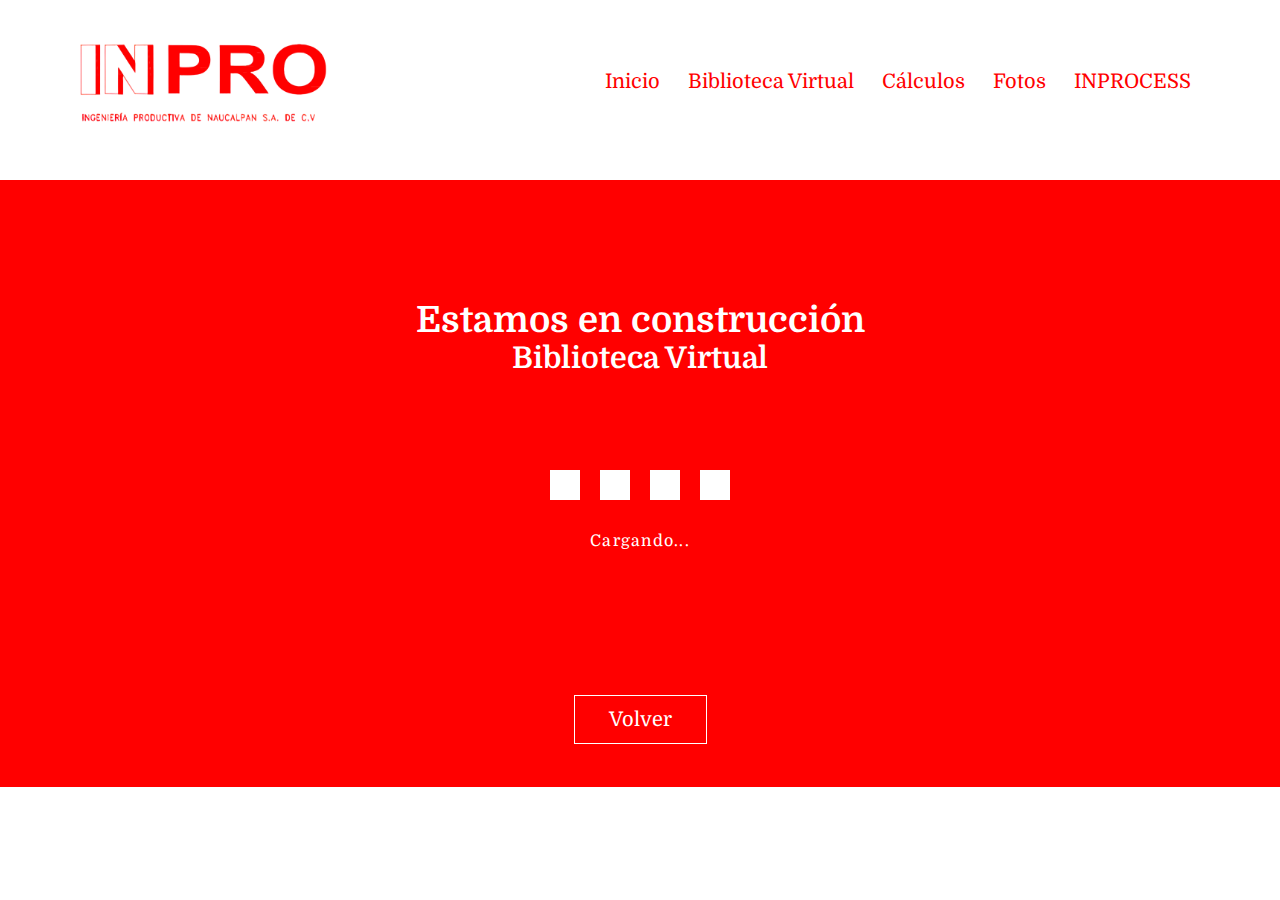
==== biblio.html @ 64826b33 "Add files via upload" ====
<!DOCTYPE html>
<html>
<head>
	<meta name="viewport" content="with=device-with, initial-scale=1.0">
	<title>INPRO Satelite</title>
	<link rel="stylesheet" href="estilo.css">
	<link rel="preconnect" href="https://fonts.googleapis.com"><link rel="preconnect" href="https://fonts.gstatic.com" crossorigin><link href="https://fonts.googleapis.com/css2?family=Domine:wght@600&display=swap" rel="stylesheet">
	<link rel="stylesheet" href="https://stackpath.bootstrapcdn.com/font-awesome/4.7.0/css/font-awesome.min.css">
<body>
	<section class="sub-header">
		<nav>
			<a href="indice.html"><img src="imagenes/INPROr.png"></a>
			<div class="nav-links" id="navLinks">
				<i class="fa fa-times" onclick="hideMenu()"></i>
				<ul>
					<li><a href="index.html">Inicio<a/></li>
					<li><a href="biblio.html">Biblioteca Virtual<a/></li>
					<li><a href="calc.html">Cálculos<a/></li>
					<li><a href="pics.html">Fotos<a/></li>
					<li><a href="inprocess.html">INPROCESS<a/></li>
				</ul>
			</div>
			<i class="fa fa-bars" onclick="showMenu()"></i>
		</nav>
	</section>
	<section class="biblio">
		<h1>Estamos en construcción</h1>
		<h2>Biblioteca Virtual</h2>
		<div id="contenedor">
		<div class="contenedor-loader">
		   	<div class="loader1"></div>
			<div class="loader2"></div>
		   	<div class="loader3"></div>
		   	<div class="loader4"></div>
 		</div>
	 	<div class="cargando">Cargando...</div>  
		</div>
	</section>
	<section class="back">
		<a href="index.html" class="back-btn">Volver</a>
	</section>
	<!------JavaScript para mostrar Menú lateral en celular------>
	<script>
		var navLinks = document.getElementById("navLinks");
		function showMenu(){
			navLinks.style.right = "0";
		}
		function hideMenu(){
			navLinks.style.right = "-220px";
		}
	</script>
</body>
</html>
---- estilo.css ----
*{
	margin: 0;
	padding: 0;
	font-family: 'Domine', serif;	/*Tipografia del sitio web*/
}

/*Se coloca la imagen de fondo y el estilo del mismo*/
/*-------Menú principal-------*/
.header{
	min-height: 100vh;
	width: 100%;
	background-image: linear-gradient(rgba(250,250,250,0.5),rgba(250,250,250,0.5)),url(imagenes/Torresr.png);
	background-position: center;
	background-size: cover;
	position: relative;
}
/*nav es comando de navegación y posicionamiento de los elementos en el sitio */
nav{
	display: flex;
	padding: 2% 6%;
	justify-content: space-between;
	align-items: center;
}
nav img{
	width: 250px;
}
.nav-links{
	flex: 1;
	text-align: right;
}
.nav-links ul li{
	list-style: none;
	display: inline-block;
	padding: 8px 12px;
	position: relative;
}
.nav-links ul li a{
	color: #ff0000;
	text-decoration: none;
	font-size: 20px;
}
.nav-links ul li::before{
	content: '';
	width: 0%;
	height: 2px;
	background: #f44336;
	display: block;
	margin: auto;
	transition: 0.3s;
}
.nav-links ul li::after{
	content: '';
	width: 0%;
	height: 2px;
	background: #f44336;
	display: block;
	margin: auto;
	transition: 0.3s;
}
.nav-links ul li:hover::before{
	width: 100%;
}
.nav-links ul li:hover::after{
	width: 100%;
}
.text-box{
	width: 90%
	color: #fff;
	position: absolute;
	top: 50%;
	left: 50%;
	transform: translate(-50%,-50%);
	text-align: center;
}
.text-box h1{
	font-size: 62px;
	color: #ff0000;
}
.text-box p{
	margin: 10px 0 40px;
	font-size: 30px;
}
.hero-btn{
	display: inline-block;
	text-decoration: none;
	color: #ff0000;
	border: 1px solid #ff0000;
	padding: 12px 34px;
	font-size: 20px;
	background: transparent;
	position: relative;
	cursor: pointer;
}
.hero-btn:hover{
	border: 1px solid #f44336;
	background: #f44336;
	color: #ffffff;
	transition: 0.3s;
}
nav .fa{
	display: none;
}

/*-------Sub-menú-------*/

.sub-header{
	height: 20vh;
	width: 100%;
	background: #fff;
	background-position: center;
	background-size: cover;
}

#contenedor{ 
	background-color: #ff0000; 
	display: grid;
	place-content: center;
	height: 30vh;
	color: #000;
}
.cargando{
	text-align: center;
	position: relative; 
	color: #FFF;
	margin-top: 2em;
	letter-spacing: 0.08em;
}

.contenedor-loader{  
    width: 180px;
    height: 30px;
    display: flex;
    flex-wrap: wrap;
    align-items: flex-end;
    justify-content: space-between;
    margin: 0 auto; 
}
.contenedor-loader div{ 
  width: 30px;
  height: 30px;
  background-color: #FFF;
  animation: salto 1s alternate
    infinite;
}
.contenedor-loader div:nth-child(2){ 
  animation-delay: 0.20s; 
}
.contenedor-loader div:nth-child(3){ 
  animation-delay: 0.40s; 
}
.contenedor-loader div:nth-child(4){ 
  animation-delay: 0.60s; 
}
@keyframes salto {
    from {
        opacity: 1;
    }
    to{
         opacity: 0;
    }
}

/*-------Boton atrás-------*/

.back{
	height: 15vh;
	margin: auto;
	background: #ff0000;
	text-align: center;
	padding-top: 2px;
	align-items: center;
	display: flex;
	justify-content: center;
}
.back-btn{
	display: inline-block;
	text-decoration: none;
	color: #ffffff;
	border: 1px solid #ffffff;
	padding: 12px 34px;
	font-size: 20px;
	background: transparent;
	position: relative;
	cursor: pointer;
}
.back-btn:hover{
	border: 1px solid #ffffff;
	background: #ececec;
	color: #ff0000;
	border: 1px solid #ff0000;
	transition: 0.3s;
}

/*-------Construccion-------*/

.construccion{
	height: 50vh;
	margin: auto;
	background: #ff0000;
	text-align: center;
	padding-top: 20px;
}
.construccion h1{
	margin-top: 100px;
	font-size: 36px;
	font-weight: 600px;
	color: #ffffff;
}
.construccion p{
	color: #ffffff;
	font-size: 14px;
	font-weight: 300px;
	line-height: 2px;
	padding: 50px;
}

/*-------Biblioteca Virtual-------*/

.biblio{
	height: 50vh;
	margin: auto;
	background: #ff0000;
	text-align: center;
	padding-top: 20px;
}
.biblio h1{
	margin-top: 100px;
	font-size: 36px;
	font-weight: 600px;
	color: #ffffff;
}
.biblio h2{
	font-size: 30px;
	font-weight: 600px;
	color: #ffffff;
}
.biblio p{
	color: #ffffff;
	font-size: 14px;
	font-weight: 300px;
	line-height: 2px;
	padding: 50px;
}

/*-------Cálculos eléctricos-------*/

.calc{
	height: 50vh;
	margin: auto;
	background: #ff0000;
	text-align: center;
	padding-top: 20px;
}
.tablacalc{
	display: none;
	height: auto;
	margin: 10px;
	background: #ffffff;
	text-align: center;
	padding-top: 2px;
}
.preloader{
	height: 100vh;
	width: 100%;
	overflow: hidden;
	background-color: #ff0000;
	position: absolute;
	align-items: center;
	display: flex;
	justify-content: center;
}
#myExcelDiv{
  	width: 30%;
  	margin: 0 auto;
}
.tablacalc h1{
	margin-top: 10PX;
	font-size: 36px;
	font-weight: 600px;
	color: #ff0000;
}
.tablacalc h2{
	font-size: 30px;
	font-weight: 600px;
	color: #ff0000;
}
.tablacalc p{
	color: #000000;
	font-size: 18px;
	font-weight: 300px;
	padding: 50px;
}
/*-------Fotografías-------*/

.pics{
	height: 50vh;
	margin: auto;
	background: #ff0000;
	text-align: center;
	padding-top: 20px;
}
.pics h1{
	margin-top: 100px;
	font-size: 36px;
	font-weight: 600px;
	color: #ffffff;
}
.pics h2{
	font-size: 30px;
	font-weight: 600px;
	color: #ffffff;
}
.pics p{
	color: #ffffff;
	font-size: 14px;
	font-weight: 300px;
	line-height: 2px;
	padding: 50px;
}

/*-------INPROCESS-------*/

.inprocess{
	height: 50vh;
	margin: auto;
	background: #ff0000;
	text-align: center;
	padding-top: 20px;
}
.inprocess h1{
	margin-top: 100px;
	font-size: 36px;
	font-weight: 600px;
	color: #ffffff;
}
.inprocess h2{
	font-size: 30px;
	font-weight: 600px;
	color: #ffffff;
}
.inprocess p{
	color: #ffffff;
	font-size: 14px;
	font-weight: 300px;
	line-height: 2px;
	padding: 50px;
}



/*-------Vista de celular-------*/

@media(max-width: 700px){
	.text-box h1{
		font-size: 25px;
	}
		.text-box p{
		font-size: 15px;
	}
	.nav-links ul li{
		display: block;
	}
	.header{
		min-height: 100vh;
		width: 100%;
		background-image: linear-gradient(rgba(250,250,250,0.7),rgba(250,250,250,0.7)),url(imagenes/Torresrmobile.png);
		background-position: center;
		background-size: cover;
		position: relative;
	}
	.nav-links{
		position: absolute;
		background: #ffffff;
		height: 100vh;
		width: 200px;
		top: 0;
		right: -220px;
		text-align: left;
		z-index: 2;
		transition: 1s;
	}
	nav .fa{
		display: block;
		color: #ff0000;
		margin: 10px;
		font-size: 22px;
		cursor: pointer;
	}
	.nav-links ul{
		padding: 20px;
		font-size: 10px;
	}
	.cargando{ 
	  margin-top: 1em;
	  letter-spacing: 0.05em;
	  text-transform: uppercase;
	  font-size: 15px;
	}

	.contenedor-loader{  
	    width: 150px;
	    height: 25px;
	    display: flex;
	    flex-wrap: wrap;
	    align-items: flex-end;
	    justify-content: space-between;
	    margin: 0 auto; 
	}
	.contenedor-loader div{ 
		width: 20px;
	  	height: 20px;
		background-color: #FFF;
		animation: salto 1s alternate
	    infinite;
}
	.construccion h1{
		font-size: 20px;
	}
	.biblio h1{
		font-size: 20px;
	}
	.biblio h2{
		font-size: 15px;
	}
	.calc h1{
		font-size: 20px;
	}
	.calc h2{
		font-size: 15px;
	}
	.pics h1{
		font-size: 20px;
	}
	.pics h2{
		font-size: 15px;
	}
	.inprocess h1{
		font-size: 20px;
	}
	.inprocess h2{
		font-size: 15px;
	}
	#myExcelDiv{
		width: 600px;
		height: 400px;
	}
}
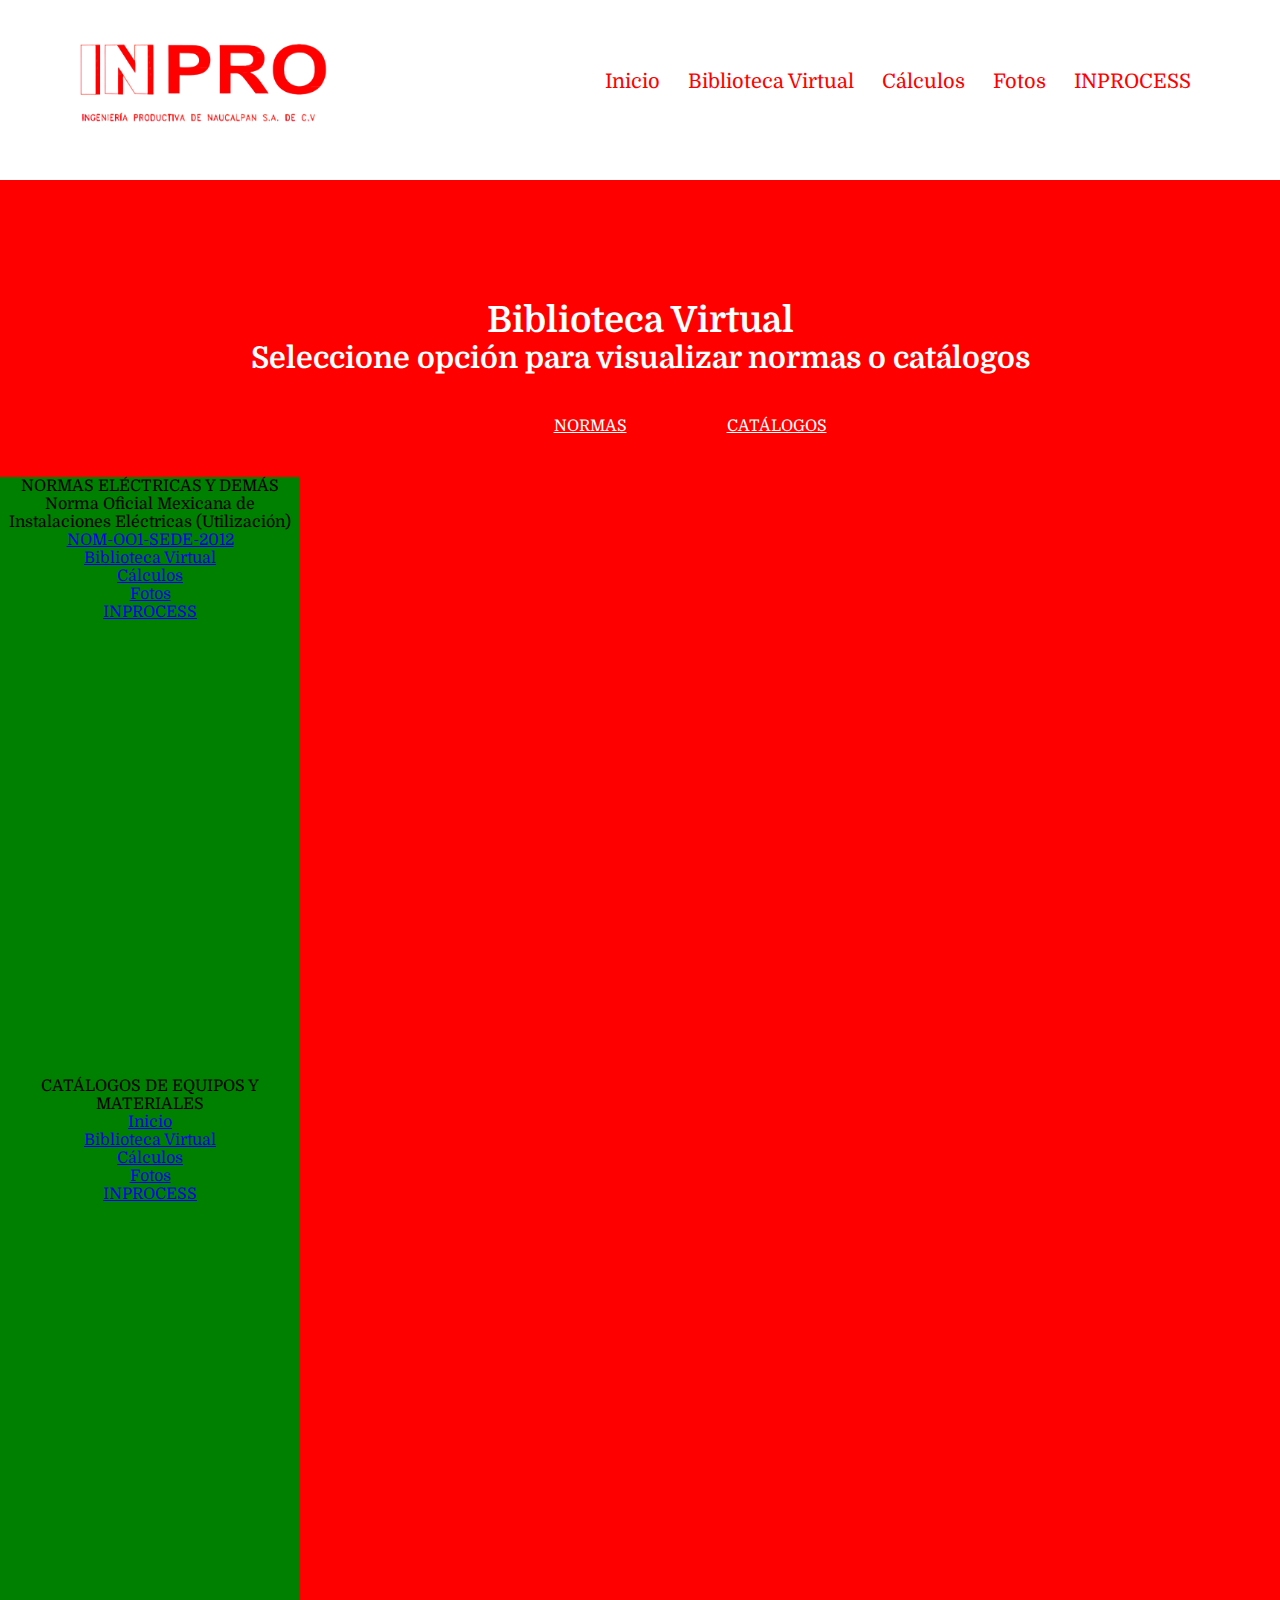
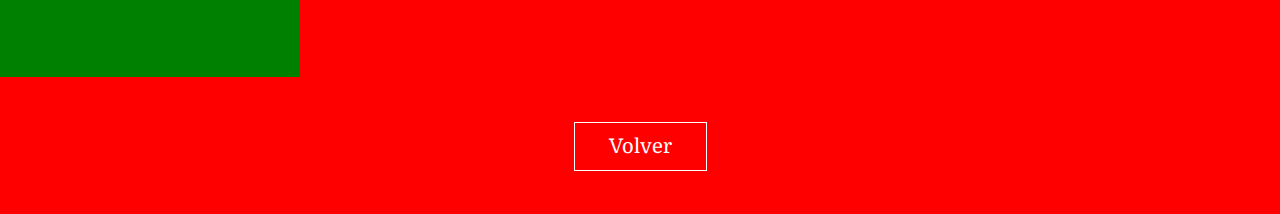
==== commit 877ac96f: "Add files via upload" ====
--- a/biblio.html
+++ b/biblio.html
@@ -6,10 +6,15 @@
 	<link rel="stylesheet" href="estilo.css">
 	<link rel="preconnect" href="https://fonts.googleapis.com"><link rel="preconnect" href="https://fonts.gstatic.com" crossorigin><link href="https://fonts.googleapis.com/css2?family=Domine:wght@600&display=swap" rel="stylesheet">
 	<link rel="stylesheet" href="https://stackpath.bootstrapcdn.com/font-awesome/4.7.0/css/font-awesome.min.css">
+	<script src="https://cdnjs.cloudflare.com/ajax/libs/jquery/3.6.2/jquery.min.js" integrity="sha512-tWHlutFnuG0C6nQRlpvrEhE4QpkG1nn2MOUMWmUeRePl4e3Aki0VB6W1v3oLjFtd0hVOtRQ9PHpSfN6u6/QXkQ==" crossorigin="anonymous" referrerpolicy="no-referrer"></script>
+<style>
+	.txtbiblio { display: flex; justify-content: center; }
+    .mr { margin-right: auto; justify-content: center;}
+</style>
 <body>
 	<section class="sub-header">
 		<nav>
-			<a href="indice.html"><img src="imagenes/INPROr.png"></a>
+			<a href="index.html"><img src="imagenes/INPROr.png"></a>
 			<div class="nav-links" id="navLinks">
 				<i class="fa fa-times" onclick="hideMenu()"></i>
 				<ul>
@@ -24,16 +29,26 @@
 		</nav>
 	</section>
 	<section class="biblio">
-		<h1>Estamos en construcción</h1>
-		<h2>Biblioteca Virtual</h2>
-		<div id="contenedor">
-		<div class="contenedor-loader">
-		   	<div class="loader1"></div>
-			<div class="loader2"></div>
-		   	<div class="loader3"></div>
-		   	<div class="loader4"></div>
- 		</div>
-	 	<div class="cargando">Cargando...</div>  
+		<h1>Biblioteca Virtual</h1>
+		<h2>Seleccione opción para visualizar normas o catálogos</h2>
+		<div class="txtbiblio">
+			<a href="#norm">NORMAS</a>
+			<a href="#cat">CATÁLOGOS</a>
+		</div>
+		<div id="norm"><a hef="#norm"></a>NORMAS ELÉCTRICAS Y DEMÁS
+			<p>Norma Oficial Mexicana de Instalaciones Eléctricas (Utilización)</p>
+			<a href="file:///C:/Users/Equipo%202/Documents/Normas%20y%20catalogos/NOM-001-SEDE-2012.pdf">NOM-OO1-SEDE-2012<a/>
+			<li><a href="biblio.html">Biblioteca Virtual<a/></li>
+			<li><a href="calc.html">Cálculos<a/></li>
+			<li><a href="pics.html">Fotos<a/></li>
+			<li><a href="inprocess.html">INPROCESS<a/></li>
+		</div>
+			<div id="cat"><a hef="#cat"></a>CATÁLOGOS DE EQUIPOS Y MATERIALES
+			<li><a href="index.html">Inicio<a/></li>
+			<li><a href="biblio.html">Biblioteca Virtual<a/></li>
+			<li><a href="calc.html">Cálculos<a/></li>
+			<li><a href="pics.html">Fotos<a/></li>
+			<li><a href="inprocess.html">INPROCESS<a/></li>
 		</div>
 	</section>
 	<section class="back">
@@ -43,9 +58,11 @@
 	<script>
 		var navLinks = document.getElementById("navLinks");
 		function showMenu(){
+			$("#navLinks").fadeIn(500);
 			navLinks.style.right = "0";
 		}
 		function hideMenu(){
+			$("#navLinks").fadeOut(500);
 			navLinks.style.right = "-220px";
 		}
 	</script>
--- a/estilo.css
+++ b/estilo.css
@@ -14,6 +14,7 @@
 	background-size: cover;
 	position: relative;
 }
+
 /*nav es comando de navegación y posicionamiento de los elementos en el sitio */
 nav{
 	display: flex;
@@ -217,7 +218,7 @@
 /*-------Biblioteca Virtual-------*/
 
 .biblio{
-	height: 50vh;
+	height: auto;
 	margin: auto;
 	background: #ff0000;
 	text-align: center;
@@ -234,12 +235,18 @@
 	font-weight: 600px;
 	color: #ffffff;
 }
-.biblio p{
-	color: #ffffff;
-	font-size: 14px;
+.txtbiblio a{
+	color: #ffffff;
+	font-size: 16px;
 	font-weight: 300px;
 	line-height: 2px;
 	padding: 50px;
+	display: flex;
+}
+#norm,#cat{
+    height: 600px;
+    width: 300px;
+    background: green; 
 }
 
 /*-------Cálculos eléctricos-------*/
@@ -350,11 +357,11 @@
 
 /*-------Vista de celular-------*/
 
-@media(max-width: 700px){
+@media(max-width: 820px){
 	.text-box h1{
 		font-size: 25px;
 	}
-		.text-box p{
+	.text-box p{
 		font-size: 15px;
 	}
 	.nav-links ul li{
@@ -367,6 +374,13 @@
 		background-position: center;
 		background-size: cover;
 		position: relative;
+	}
+	.sub-header{
+		height: 20vh;
+		width: 100%;
+		background: #fff;
+		background-position: center;
+		background-size: cover;
 	}
 	.nav-links{
 		position: absolute;
@@ -378,6 +392,7 @@
 		text-align: left;
 		z-index: 2;
 		transition: 1s;
+		display: none;
 	}
 	nav .fa{
 		display: block;
@@ -440,8 +455,4 @@
 	.inprocess h2{
 		font-size: 15px;
 	}
-	#myExcelDiv{
-		width: 600px;
-		height: 400px;
-	}
 }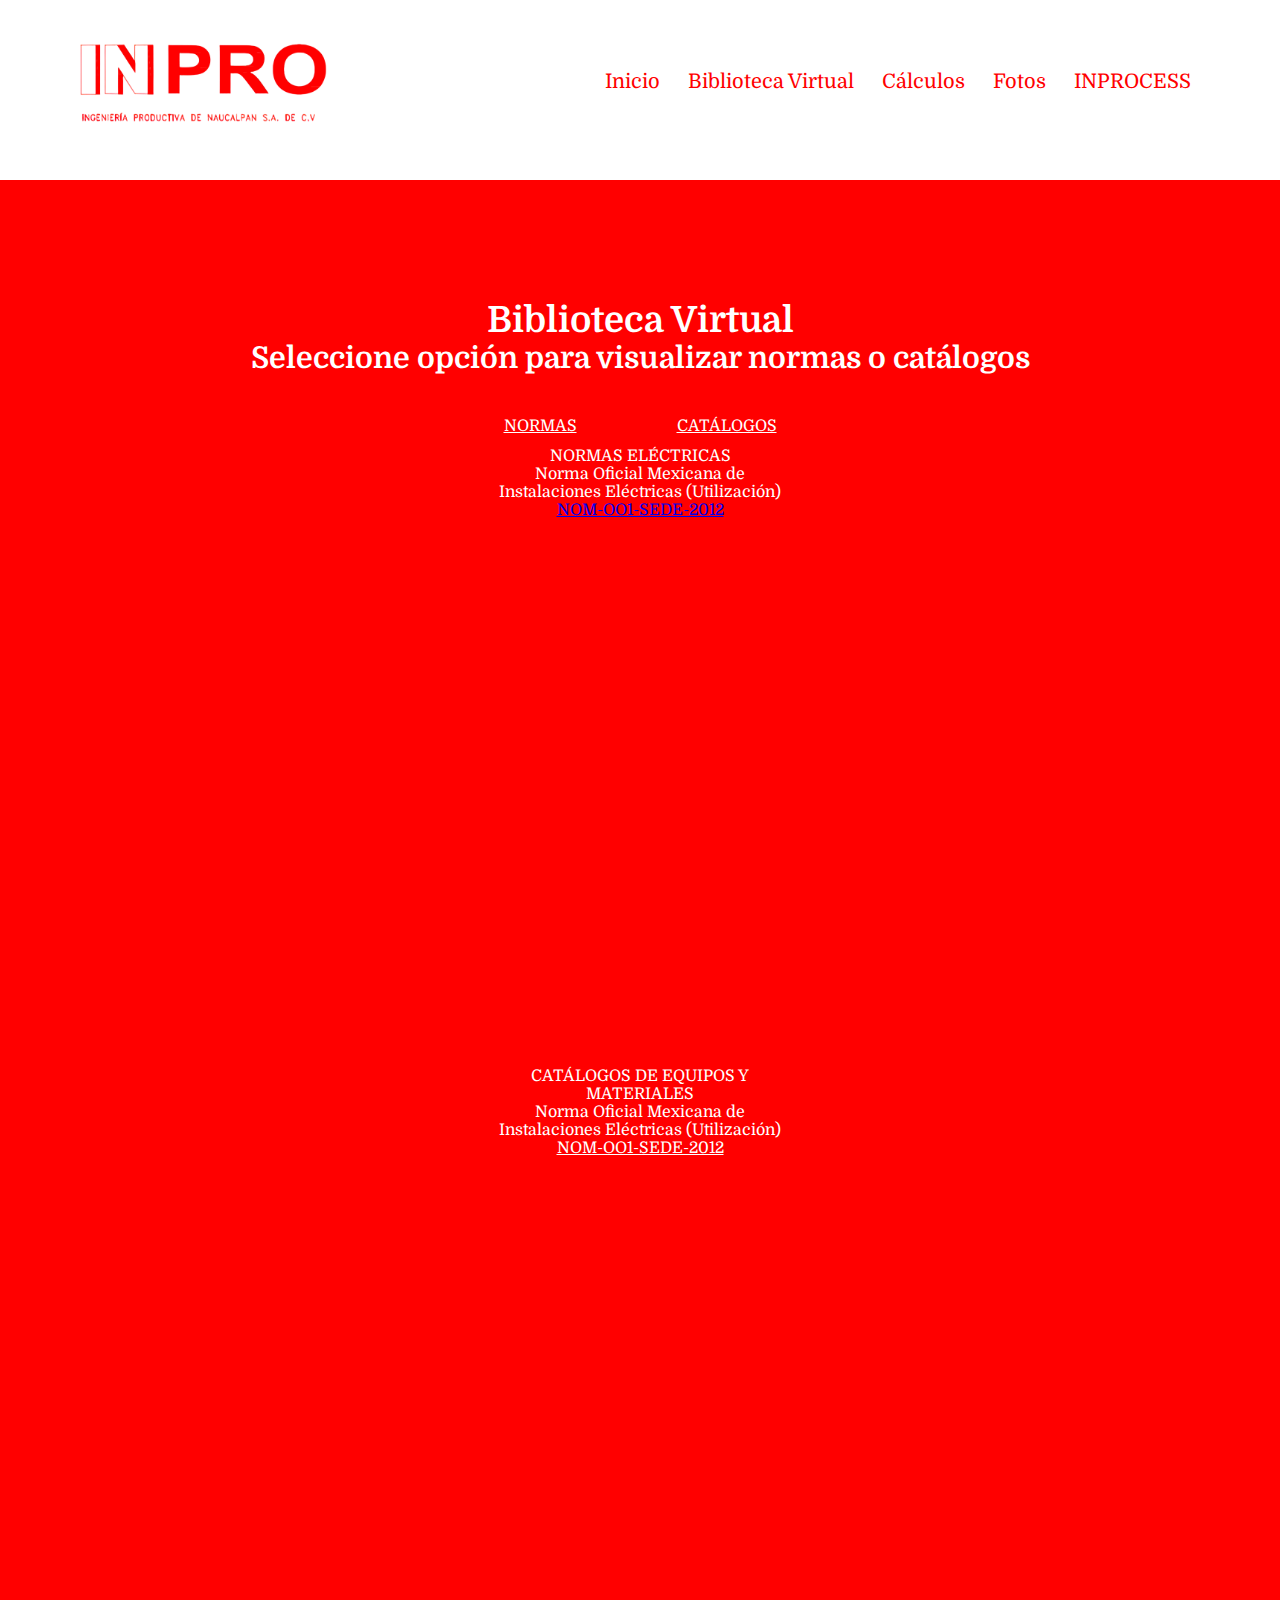
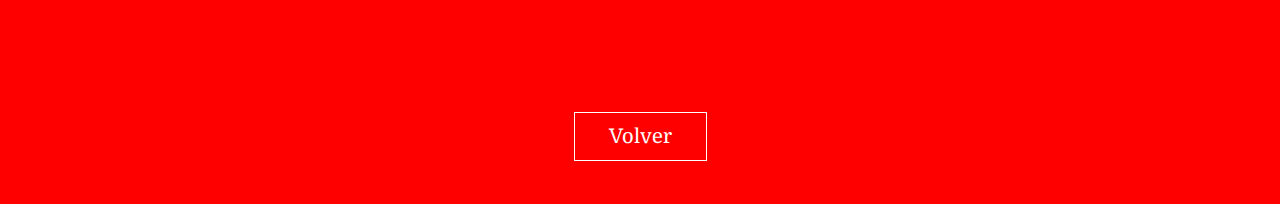
==== commit a19df4e6: "Add files via upload" ====
--- a/biblio.html
+++ b/biblio.html
@@ -7,10 +7,7 @@
 	<link rel="preconnect" href="https://fonts.googleapis.com"><link rel="preconnect" href="https://fonts.gstatic.com" crossorigin><link href="https://fonts.googleapis.com/css2?family=Domine:wght@600&display=swap" rel="stylesheet">
 	<link rel="stylesheet" href="https://stackpath.bootstrapcdn.com/font-awesome/4.7.0/css/font-awesome.min.css">
 	<script src="https://cdnjs.cloudflare.com/ajax/libs/jquery/3.6.2/jquery.min.js" integrity="sha512-tWHlutFnuG0C6nQRlpvrEhE4QpkG1nn2MOUMWmUeRePl4e3Aki0VB6W1v3oLjFtd0hVOtRQ9PHpSfN6u6/QXkQ==" crossorigin="anonymous" referrerpolicy="no-referrer"></script>
-<style>
-	.txtbiblio { display: flex; justify-content: center; }
-    .mr { margin-right: auto; justify-content: center;}
-</style>
+
 <body>
 	<section class="sub-header">
 		<nav>
@@ -35,20 +32,13 @@
 			<a href="#norm">NORMAS</a>
 			<a href="#cat">CATÁLOGOS</a>
 		</div>
-		<div id="norm"><a hef="#norm"></a>NORMAS ELÉCTRICAS Y DEMÁS
+		<div id="norm"><a href="#norm"></a>NORMAS ELÉCTRICAS
+			<p>Norma Oficial Mexicana de Instalaciones Eléctricas (Utilización)</p>
+			<a href="file://servidor/f/Registros/P999_Generales/INTRANET/normas/NOM-001-SEDE-2012.pdf">NOM-OO1-SEDE-2012<a/>
+		</div>
+		<div id="cat"><a href="#cat"></a>CATÁLOGOS DE EQUIPOS Y MATERIALES
 			<p>Norma Oficial Mexicana de Instalaciones Eléctricas (Utilización)</p>
 			<a href="file:///C:/Users/Equipo%202/Documents/Normas%20y%20catalogos/NOM-001-SEDE-2012.pdf">NOM-OO1-SEDE-2012<a/>
-			<li><a href="biblio.html">Biblioteca Virtual<a/></li>
-			<li><a href="calc.html">Cálculos<a/></li>
-			<li><a href="pics.html">Fotos<a/></li>
-			<li><a href="inprocess.html">INPROCESS<a/></li>
-		</div>
-			<div id="cat"><a hef="#cat"></a>CATÁLOGOS DE EQUIPOS Y MATERIALES
-			<li><a href="index.html">Inicio<a/></li>
-			<li><a href="biblio.html">Biblioteca Virtual<a/></li>
-			<li><a href="calc.html">Cálculos<a/></li>
-			<li><a href="pics.html">Fotos<a/></li>
-			<li><a href="inprocess.html">INPROCESS<a/></li>
 		</div>
 	</section>
 	<section class="back">
--- a/estilo.css
+++ b/estilo.css
@@ -235,18 +235,37 @@
 	font-weight: 600px;
 	color: #ffffff;
 }
+.txtbiblio{
+	display: flex;
+	justify-content: center;
+}
 .txtbiblio a{
 	color: #ffffff;
 	font-size: 16px;
 	font-weight: 300px;
 	line-height: 2px;
-	padding: 50px;
-	display: flex;
+	padding-top: 50px;
+	padding-right: 100px;
 }
 #norm,#cat{
     height: 600px;
     width: 300px;
-    background: green; 
+    background: #ff0000; 
+	margin: auto;
+	text-align: center;
+	padding-top: 20px;
+	color: #ffffff;
+}
+#norm,#cat p{
+    color: #ffffff;
+}
+#norm,#cat a{
+    color: #ffffff;
+}
+
+.mr{
+	margin-right: auto;
+	justify-content: center;
 }
 
 /*-------Cálculos eléctricos-------*/
